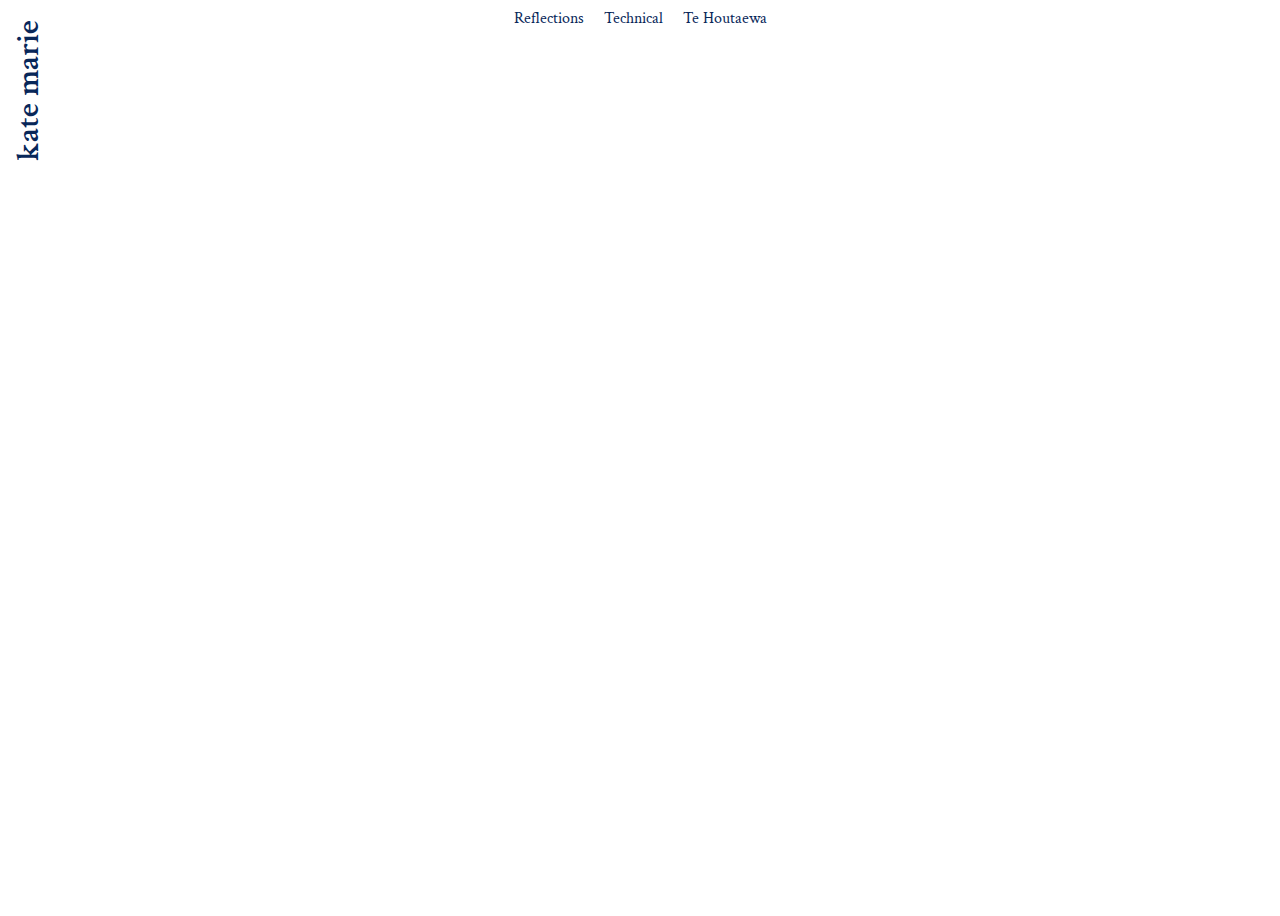
==== index.html @ 4dcf8312 "adding link to te houaewa template" ====
<html>
  <head>
    <title>My blog</title>
    <meta name="viewport" content="width=device-width, initial-scale=1.0" />
    <link rel="stylesheet" href="styles/main.css" />
    <link rel="preconnect" href="https://fonts.googleapis.com" />
    <link rel="preconnect" href="https://fonts.gstatic.com" crossorigin />
    <link
      href="https://fonts.googleapis.com/css2?family=Epilogue:ital,wght@0,100..900;1,100..900&family=Outfit:wght@100..900&display=swap"
      rel="stylesheet"
    />
    <link rel="preconnect" href="https://fonts.googleapis.com" />
    <link rel="preconnect" href="https://fonts.gstatic.com" crossorigin />
    <link
      href="https://fonts.googleapis.com/css2?family=Sulphur+Point:wght@300;400;700&display=swap"
      rel="stylesheet"
    />
    <link rel="preconnect" href="https://fonts.googleapis.com" />
    <link rel="preconnect" href="https://fonts.gstatic.com" crossorigin />
    <link
      href="https://fonts.googleapis.com/css2?family=Crimson+Text:ital,wght@0,400;0,600;0,700;1,400;1,600;1,700&display=swap"
      rel="stylesheet"
    />
  </head>

  <body>

    <div class="header">
    <h1 class="crimson-text-semibold turn-90">kate marie</h1>

    </div>

    <div>

    <p class="crimson-text-regular centre">
    <ul class="side-by-side crimson-text-regular phone">
      <div class="margin-list side-by-side">
      <li><a href=blog/reflectionspage.html>Reflections</a></li>
      <li><a href=blog/html-css.html>Technical</a></li>
      <li><a href=blog/te-houtaewa-template.html>Te Houtaewa</a></li>
    </div>
    </ul>
  </p>

  </body>
</html>
---- styles/main.css ----
.image-container {
  text-align: center;
}

/* widescreen displays */
@media only screen and (min-width: 920px) {
  .container {
    /* some layout rules */
  }
}

/* tablets */
@media only screen and (max-width: 919px) {
  .container {
    /* some layout rules */
  }
}

/* phones */
@media only screen and (max-width: 430px) {
  .margin-list {
    padding-left: 50px;
    padding-top: 10px;
    padding-right: 15px;
  }
}

body {
  background-image: url('https://upload.wikimedia.org/wikipedia/commons/5/5e/Mount_Rainier_National_Park_on_21_June_2024.jpg');
  background-size: cover;
  background-repeat: no-repeat;
  height: 100vh;
}

.crimson-text-regular {
  font-family: 'Crimson Text', serif !important;
  font-weight: 400;
  font-style: normal;
}

.crimson-text-semibold {
  font-family: 'Crimson Text', serif;
  font-weight: 600;
  font-style: normal;
}

.crimson-text-bold {
  font-family: 'Crimson Text', serif;
  font-weight: 700;
  font-style: normal;
}

.crimson-text-regular-italic {
  font-family: 'Crimson Text', serif;
  font-weight: 400;
  font-style: italic;
}

.crimson-text-semibold-italic {
  font-family: 'Crimson Text', serif;
  font-weight: 600;
  font-style: italic;
}

.crimson-text-bold-italic {
  font-family: 'Crimson Text', serif;
  font-weight: 700;
  font-style: italic;
}

.turn-90 {
  transform: rotate(-90deg);
  transform-origin: left top;
  position: absolute;
  top: 140px;
  color: 082759;
}

.side-by-side {
  width: 100%;
  display: flex;
  justify-content: center;
  list-style-type: none;
  gap: 20px;
  color: #082759;
}

.side-by-side a {
  text-decoration: none;
  color: inherit;
}

.side-by-side a:hover {
  text-decoration: underline;
}

.centre {
  text-align: center;
}

ul {
  padding-inline-start: 00px;
}
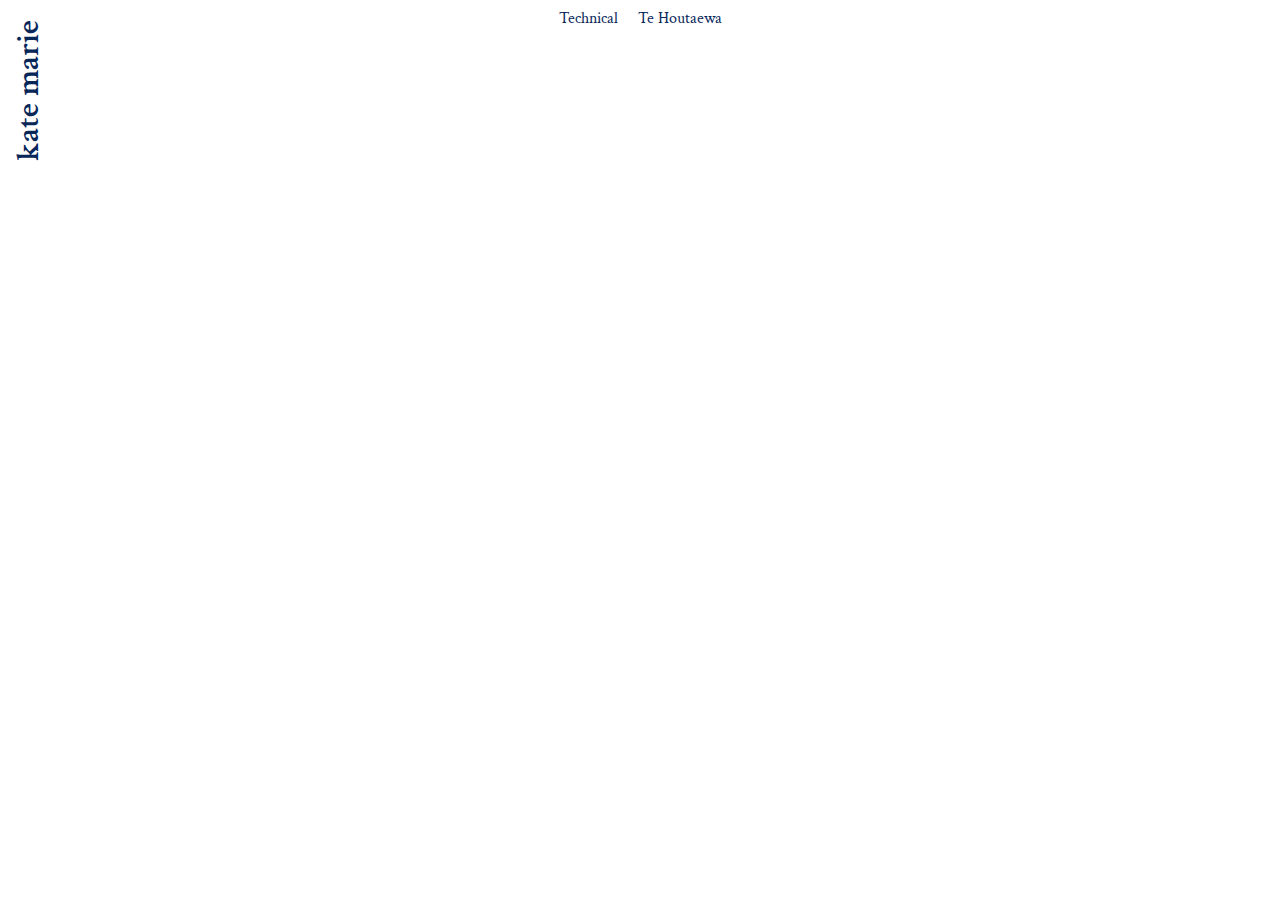
==== commit 54eb23cc: "removing reflections link" ====
--- a/index.html
+++ b/index.html
@@ -35,12 +35,10 @@
     <p class="crimson-text-regular centre">
     <ul class="side-by-side crimson-text-regular phone">
       <div class="margin-list side-by-side">
-      <li><a href=blog/reflectionspage.html>Reflections</a></li>
       <li><a href=blog/html-css.html>Technical</a></li>
       <li><a href=blog/te-houtaewa-template.html>Te Houtaewa</a></li>
-    </div>
     </ul>
   </p>
-
+</div>
   </body>
 </html>
--- a/styles/main.css
+++ b/styles/main.css
@@ -101,3 +101,37 @@
 ul {
   padding-inline-start: 00px;
 }
+
+.normal-link a {
+  text-decoration: none;
+  color: inherit;
+}
+
+.normal-link a:hover {
+}
+
+.techincal-align {
+  margin-left: 50px;
+}
+
+.alight-text {
+  margin-right: 50px;
+}
+
+.white-bg {
+  background-color: #ffffff !important;
+  background: #ffffff !important;
+}
+
+.text-colour {
+  color: #082759;
+}
+
+.padding {
+  padding-top: 50px;
+  padding-bottom: 80px;
+}
+
+.italics {
+  font-style: italic;
+}
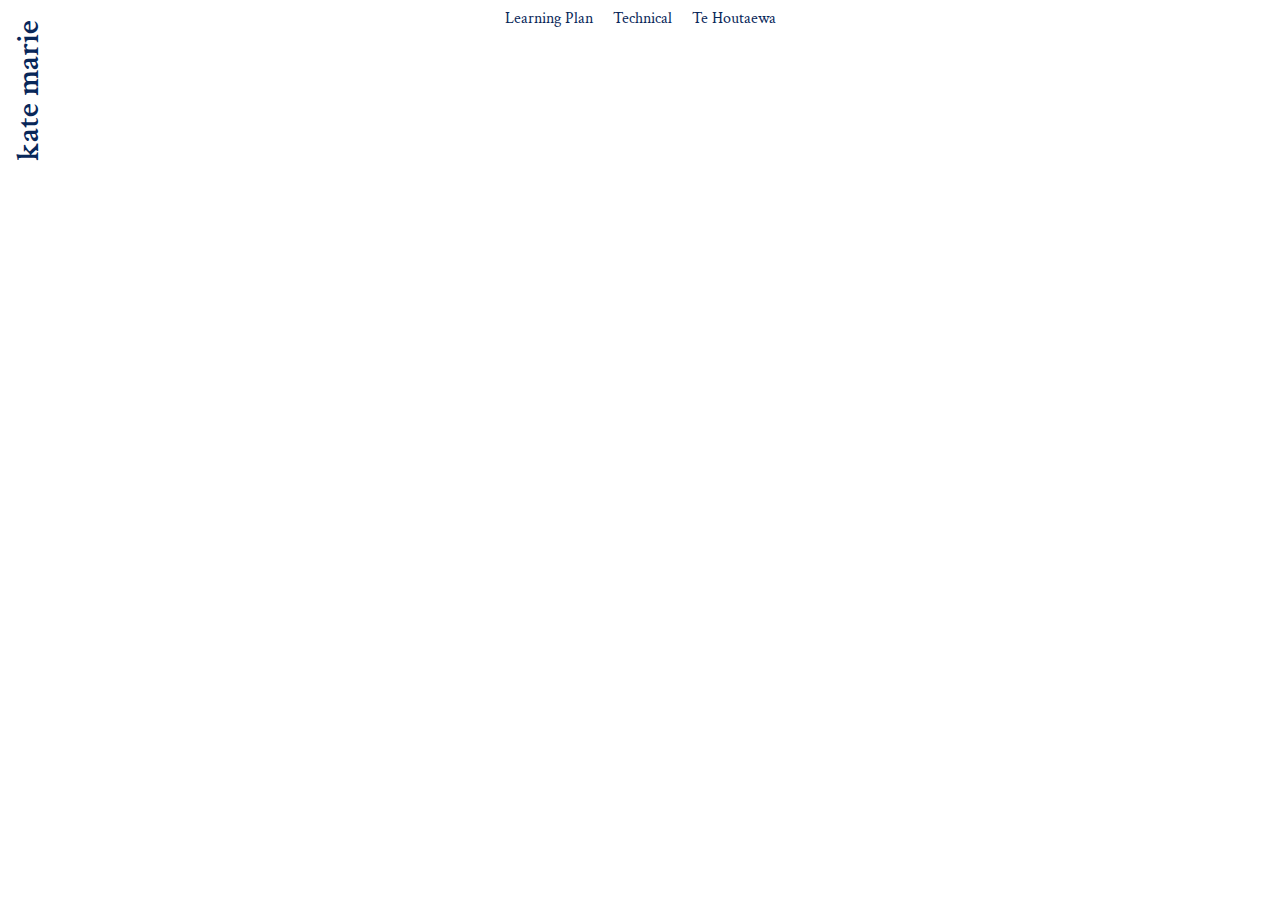
==== commit 4f4923d9: "adding learning plan" ====
--- a/index.html
+++ b/index.html
@@ -35,6 +35,7 @@
     <p class="crimson-text-regular centre">
     <ul class="side-by-side crimson-text-regular phone">
       <div class="margin-list side-by-side">
+      <li><a href=blog/learning-plan.html>Learning Plan</a></li>
       <li><a href=blog/html-css.html>Technical</a></li>
       <li><a href=blog/te-houtaewa-template.html>Te Houtaewa</a></li>
     </ul>
--- a/styles/main.css
+++ b/styles/main.css
@@ -135,3 +135,7 @@
 .italics {
   font-style: italic;
 }
+
+.centre-title {
+  padding-right: 50px;
+}
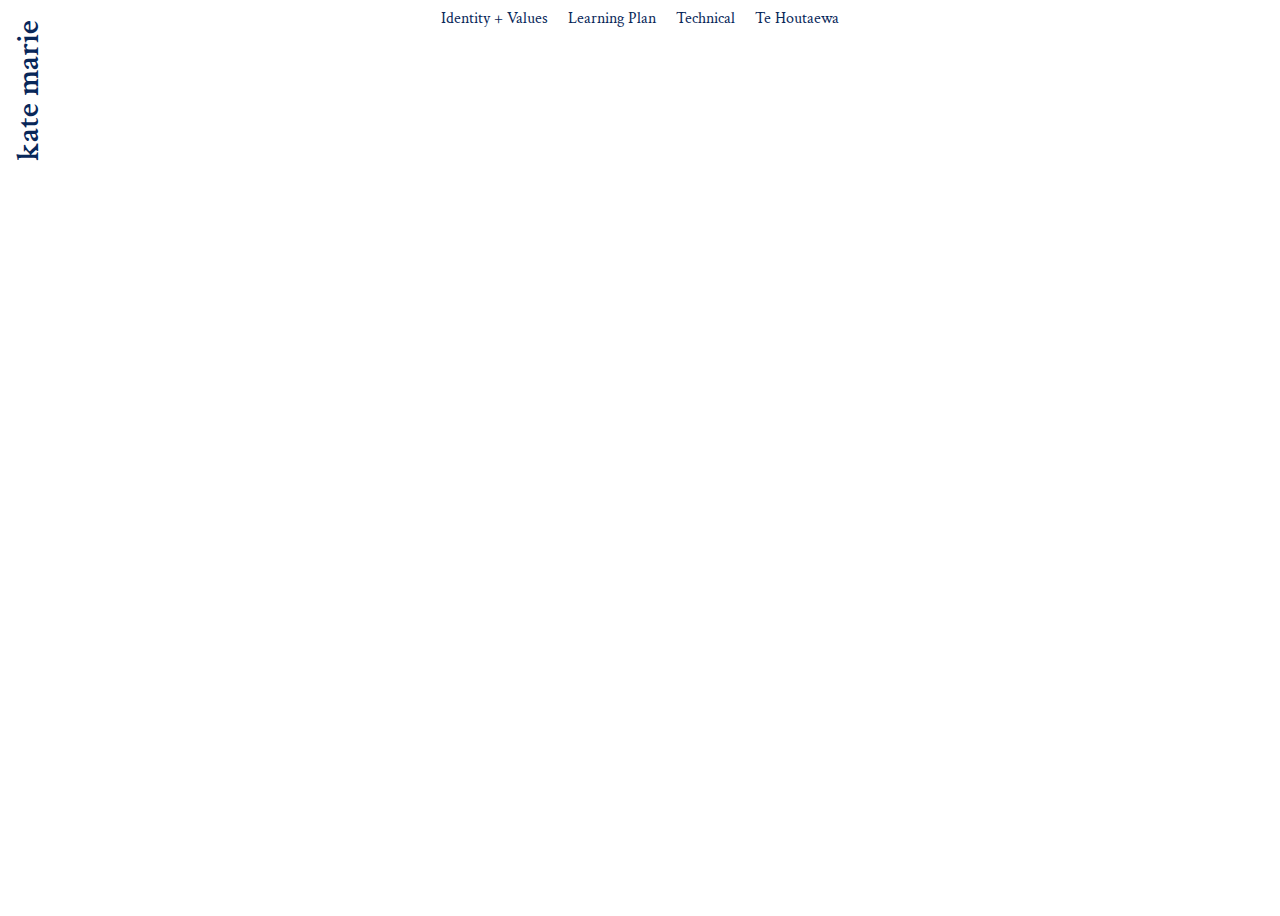
==== commit 17e95e1f: "adding identity + values" ====
--- a/index.html
+++ b/index.html
@@ -35,6 +35,7 @@
     <p class="crimson-text-regular centre">
     <ul class="side-by-side crimson-text-regular phone">
       <div class="margin-list side-by-side">
+      <li><a href=blog/identity-values.html>Identity + Values</a></li>
       <li><a href=blog/learning-plan.html>Learning Plan</a></li>
       <li><a href=blog/html-css.html>Technical</a></li>
       <li><a href=blog/te-houtaewa-template.html>Te Houtaewa</a></li>
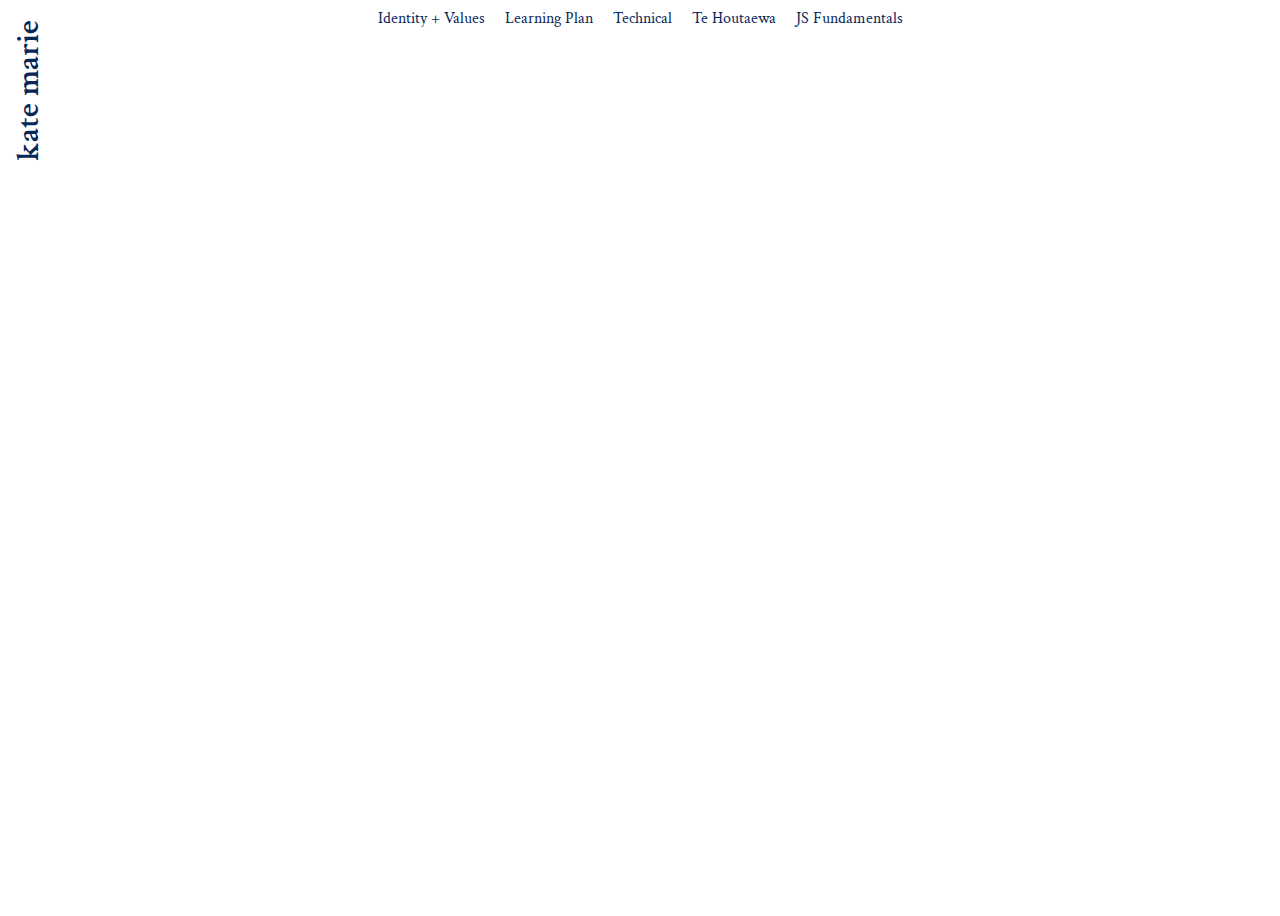
==== commit 2f1e53d8: "adding js fundamentals" ====
--- a/index.html
+++ b/index.html
@@ -39,6 +39,7 @@
       <li><a href=blog/learning-plan.html>Learning Plan</a></li>
       <li><a href=blog/html-css.html>Technical</a></li>
       <li><a href=blog/te-houtaewa-template.html>Te Houtaewa</a></li>
+      <li><a href=blog/javascript-dom.html>JS Fundamentals</a></li>
     </ul>
   </p>
 </div>
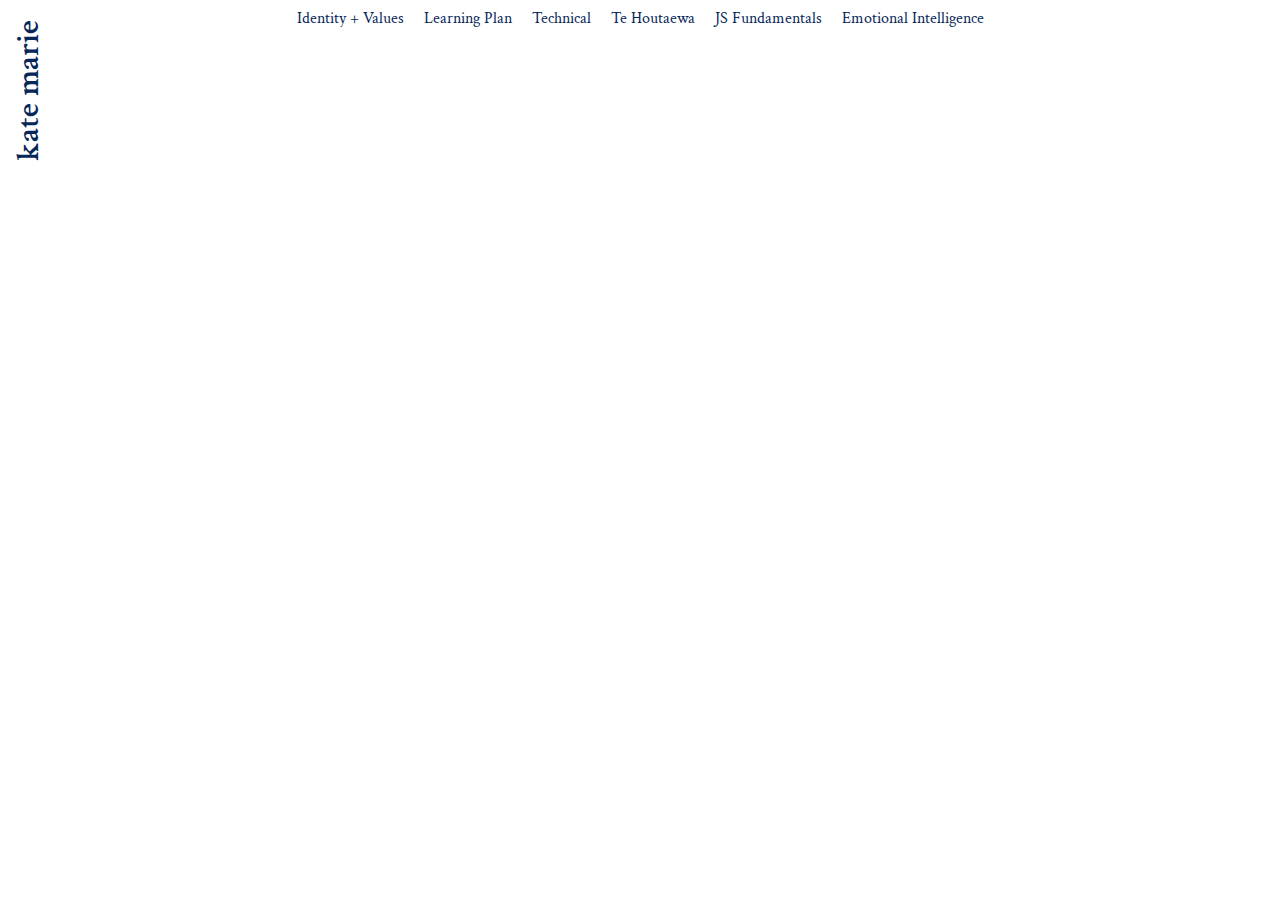
==== commit 206ba032: "adding eq" ====
--- a/index.html
+++ b/index.html
@@ -40,6 +40,7 @@
       <li><a href=blog/html-css.html>Technical</a></li>
       <li><a href=blog/te-houtaewa-template.html>Te Houtaewa</a></li>
       <li><a href=blog/javascript-dom.html>JS Fundamentals</a></li>
+      <li><a href=blog/emotional-intelligence.html>Emotional Intelligence</a></li>
     </ul>
   </p>
 </div>
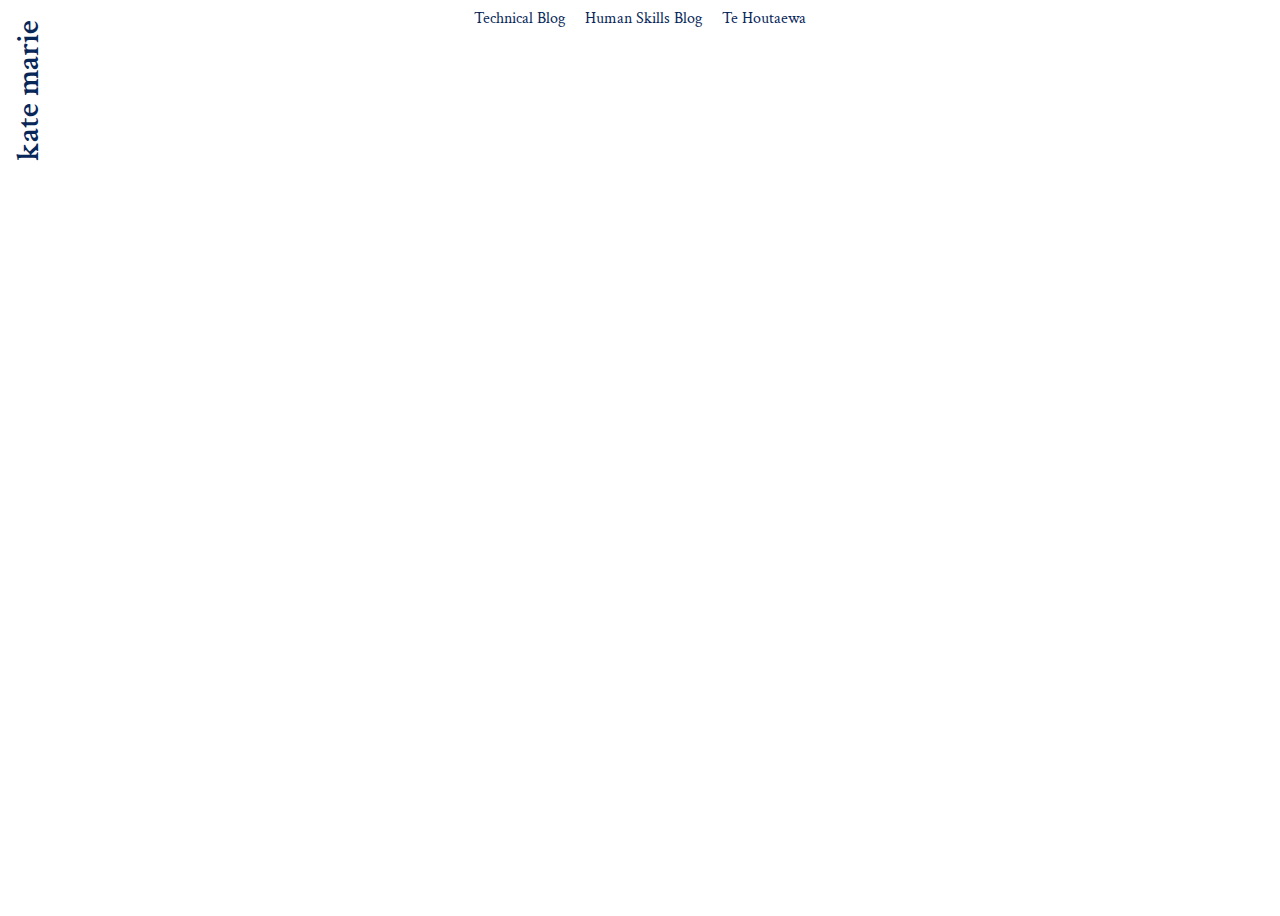
==== commit b423493c: "updating new layout" ====
--- a/index.html
+++ b/index.html
@@ -30,19 +30,14 @@
 
     </div>
 
-    <div>
+    <p class="crimson-text-regular centre">
+      <ul class="side-by-side crimson-text-regular phone">
+        <div class="margin-list side-by-side">
+          <li><a href=blog/technical-blog.html>Technical Blog</a></li>
+          <li><a href=blog/human-skills.html>Human Skills Blog</a></li>
+          <li><a href=blog/te-houtaewa-template.html>Te Houtaewa</a></li>
+      </ul>
+      </p>
 
-    <p class="crimson-text-regular centre">
-    <ul class="side-by-side crimson-text-regular phone">
-      <div class="margin-list side-by-side">
-      <li><a href=blog/identity-values.html>Identity + Values</a></li>
-      <li><a href=blog/learning-plan.html>Learning Plan</a></li>
-      <li><a href=blog/html-css.html>Technical</a></li>
-      <li><a href=blog/te-houtaewa-template.html>Te Houtaewa</a></li>
-      <li><a href=blog/javascript-dom.html>JS Fundamentals</a></li>
-      <li><a href=blog/emotional-intelligence.html>Emotional Intelligence</a></li>
-    </ul>
-  </p>
-</div>
   </body>
 </html>
